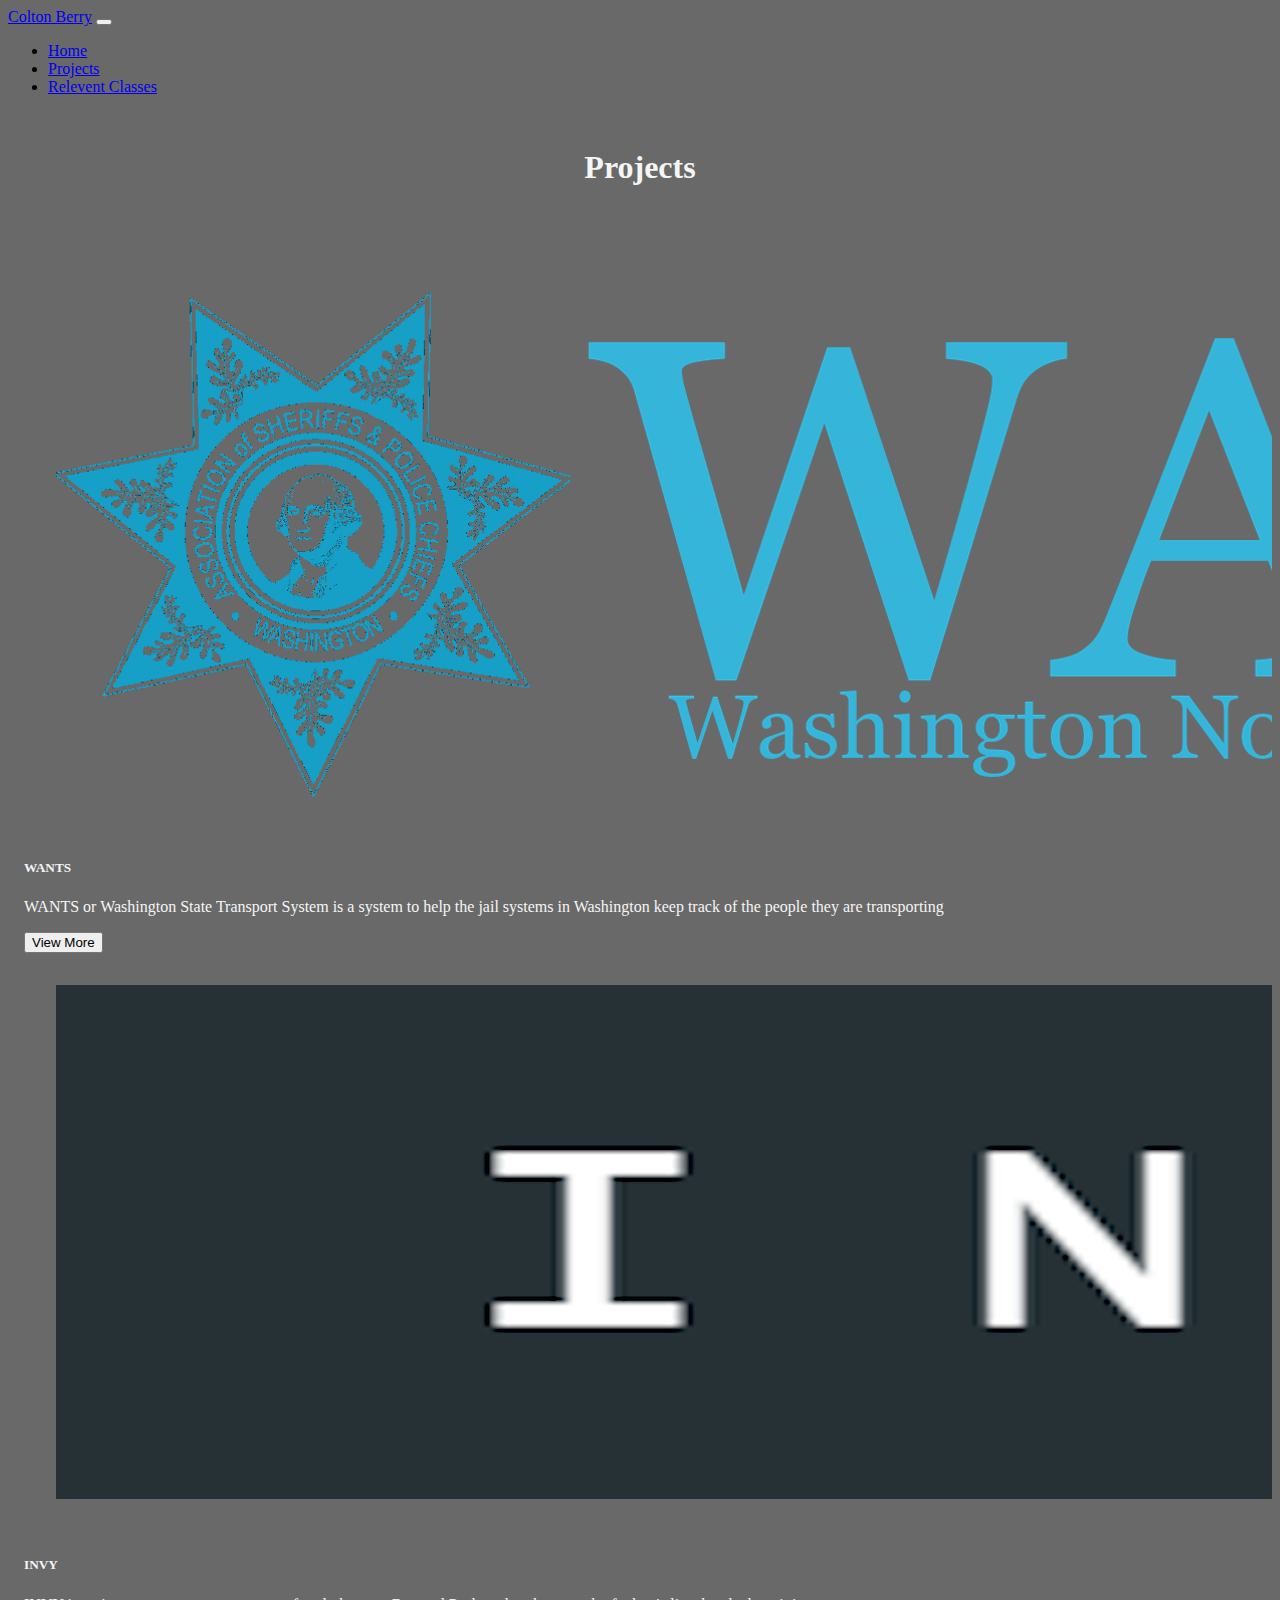
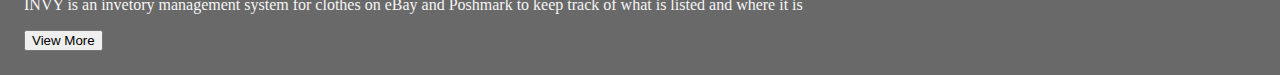
==== projects.html @ be62fbd0 "Finished relevent courses and added 2 projects" ====
<!DOCTYPE html>
<html lang="en">

<head>
    <meta charset="UTF-8">
    <meta http-equiv="X-UA-Compatible" content="IE=edge">
    <meta name="viewport" content="width=device-width, initial-scale=1.0">
    <script src="index.js" type="text/javascript" defer></script>
    <script src="components/navbar.js" type="text/javascript" defer></script>
    <title>Colton Berry</title>
</head>

<body>
    <navbar-component></navbar-component>

    <div class="" id="allProjects">
        <h1 class="title">Projects</h1>
        <div class="row cardRow" style="padding: 1em;">
            <div class="col-sm-6" style="max-width:fit-content">
                <div class="card bg-dark">
                    <img src="./img/WASPClogo3FullSize.png" class="card-img-top" alt="WANTS Logo" style="padding: 2em;">
                    <div class="card-body">
                        <h5 class="card-title" style="color: whitesmoke;">WANTS</h5>
                        <p class="card-text" style="color: whitesmoke;">WANTS or Washington State Transport System is a
                            system to help the jail systems in Washington keep track of the people they are transporting
                        </p>
                        <button onclick="spawnElement('WANTS')" class="btn btn-primary">View More</button>
                    </div>
                </div>
            </div>
            <div class="col-sm-6" style="max-width:fit-content">
                <div class="card bg-dark">
                    <img src="./img/invy_logo.png" class="card-img-top" alt="WANTS Logo" style="padding: 2em;">
                    <div class="card-body">
                        <h5 class="card-title" style="color: whitesmoke;">INVY</h5>
                        <p class="card-text" style="color: whitesmoke;">INVY is an invetory management system for
                            clothes on eBay and Poshmark to keep track of what is listed and where it is</p>
                        <button onclick="spawnElement('INVY')" class="btn btn-primary">View More</button>
                    </div>
                </div>
            </div>
        </div>
    </div>

    <div id="WANTS" class="hidden" style="padding: 1em;">
        <div style="display:inline-block; width: 100%;">
            <button type="button" class="btn-close btn-close-white" aria-label="Close" onclick="hideElement('WANTS')"
                style="float: inline-start;"></button>
            <h1 class="projectTitle">WANTS</h1>
            <div></div>
        </div>
        <div id="WANTSc" class="carousel slide slides" data-bs-ride="carousel">
            <div class="carousel-indicators">
                <button type="button" data-bs-target="#WANTSc" data-bs-slide-to="0" class="active" aria-current="true"
                    aria-label="Slide 1"></button>
                <button type="button" data-bs-target="#WANTSc" data-bs-slide-to="1" aria-label="Slide 2"></button>
                <button type="button" data-bs-target="#WANTSc" data-bs-slide-to="2" aria-label="Slide 3"></button>
                <button type="button" data-bs-target="#WANTSc" data-bs-slide-to="3" aria-label="Slide 4"></button>
                <button type="button" data-bs-target="#WANTSc" data-bs-slide-to="4" aria-label="Slide 5"></button>
            </div>
            <div class="carousel-inner">
                <div class="carousel-item active" data-bs-interval="10000">
                    <img src="/img/WANTSDashboard.PNG" class="d-block w-100" alt="...">
                </div>
                <div class="carousel-item" data-bs-interval="2000">
                    <img src="./img/WANTSEnterTransport.PNG" class="d-block w-100" alt="...">
                </div>
                <div class="carousel-item">
                    <img src="./img/WANTSTransport.PNG " class="d-block w-100" alt="...">
                </div>
                <div class="carousel-item">
                    <img src="./img/WANTSSearch.PNG" class="d-block w-100" alt="...">
                </div>
                <div class="carousel-item">
                    <img src="./img/WANTSlogin.PNG" class="d-block w-100" alt="...">
                </div>
            </div>
            <button class="carousel-control-prev" type="button" data-bs-target="#WANTSc" data-bs-slide="prev">
                <span class="carousel-control-prev-icon" aria-hidden="true"></span>
                <span class="visually-hidden">Previous</span>
            </button>
            <button class="carousel-control-next" type="button" data-bs-target="#WANTSc" data-bs-slide="next">
                <span class="carousel-control-next-icon" aria-hidden="true"></span>
                <span class="visually-hidden">Next</span>
            </button>
        </div>
        <div style="align-content: center;">
            <p class="description">This project was created for the Washington Sheriffs and jails in order to help with
                transporting people.
                I worked in a small group on this project and my role was to create the functionality for the webapp. I
                worked with a React frontend and a Node backend connected to a MySQL Database. This project taught me a
                lot about the different functionalities of Node, React, and JavaScript. <br>
                I created the enter transport, search, the transport list. The interesting thing with this project is
                the different ways to create MySQL queries in order to find different types of searches.
                This is my first professional project working with members of the Washington Jail System and taking
                their ideas and implementing them into this project
            </p>
        </div>
    </div>

    <div id="INVY" class="hidden" style="padding: 1em;">
        <div style="display:inline-block; width: 100%;">
            <button type="button" class="btn-close btn-close-white" aria-label="Close" onclick="hideElement('INVY')"
                style="float: inline-start;"></button>
            <h1 class="projectTitle">INVY</h1>
            <div></div>
        </div>
        <div id="INVYc" class="carousel slide slides" data-bs-ride="carousel">
            <div class="carousel-indicators">
                <button type="button" data-bs-target="#INVYc" data-bs-slide-to="0" class="active" aria-current="true"
                    aria-label="Slide 1"></button>
                <button type="button" data-bs-target="#INVYc" data-bs-slide-to="1" aria-label="Slide 2"></button>
                <button type="button" data-bs-target="#INVYc" data-bs-slide-to="2" aria-label="Slide 3"></button>
                <button type="button" data-bs-target="#INVYc" data-bs-slide-to="3" aria-label="Slide 4"></button>
                <button type="button" data-bs-target="#INVYc" data-bs-slide-to="4" aria-label="Slide 5"></button>
            </div>
            <div class="carousel-inner">
                <div class="carousel-item active" data-bs-interval="10000">
                    <img src="/img/INVYHome.PNG" class="d-block w-100" alt="...">
                </div>
                <div class="carousel-item" data-bs-interval="2000">
                    <img src="./img/INVYAdd.PNG" class="d-block w-100" alt="...">
                </div>
                <div class="carousel-item">
                    <img src="./img/INVYSearch.PNG " class="d-block w-100" alt="...">
                </div>
                <div class="carousel-item">
                    <img src="./img/INVYSearchResults.PNG" class="d-block w-100" alt="...">
                </div>
                <div class="carousel-item">
                    <img src="./img/INVYEditScreen.PNG" class="d-block w-100" alt="...">
                </div>
            </div>
            <button class="carousel-control-prev" type="button" data-bs-target="#INVYc" data-bs-slide="prev">
                <span class="carousel-control-prev-icon" aria-hidden="true"></span>
                <span class="visually-hidden">Previous</span>
            </button>
            <button class="carousel-control-next" type="button" data-bs-target="#INVYc" data-bs-slide="next">
                <span class="carousel-control-next-icon" aria-hidden="true"></span>
                <span class="visually-hidden">Next</span>
            </button>
        </div>
        <div style="align-content: center;">
            <p class="description">This project was created in my Cloud Data Management course where we were told to use
                Node.js and MongoDB to create a small webapp. This project was a two person project and my role in
                development was to connect the frontend to the Mongo database through Node.js. This was my first
                experince with MongoDB and it really taught me alot about MongoDB and Node.js alike.</p>
        </div>
    </div>


</body>

<link href="https://cdn.jsdelivr.net/npm/bootstrap@5.1.3/dist/css/bootstrap.min.css" rel="stylesheet"
    integrity="sha384-1BmE4kWBq78iYhFldvKuhfTAU6auU8tT94WrHftjDbrCEXSU1oBoqyl2QvZ6jIW3" crossorigin="anonymous">
<script src="https://cdn.jsdelivr.net/npm/bootstrap@5.1.3/dist/js/bootstrap.bundle.min.js"
    integrity="sha384-ka7Sk0Gln4gmtz2MlQnikT1wXgYsOg+OMhuP+IlRH9sENBO0LRn5q+8nbTov4+1p"
    crossorigin="anonymous"></script>
<link rel="stylesheet" type="text/css" href="./index.css" />

</html>
---- index.css ----
body{
    background-color: dimgrey;
}

.title{
    color: whitesmoke;
    text-align: center;
    padding: 1em;
}

.outer-div{
    padding: 1em;
    padding-top: 0em;
}

.classesBox{
    text-align: center;
    padding: 0em;
    font-family: 'Smooch Sans';
    font-size: 32px;
}

.vertical-center-box {
    margin: 0;
    font-size: 22px;
}

.blank-a{
    text-decoration: none;  
}

.cardRow{
    max-width: 100% !important;
    overflow-x: hidden !important;
}

.hidden {
    display: none !important;
}

.slides {
    max-width: 75%;
    left: 12.5%;
    text-align: center;
}

.projectTitle{
    text-align: center;
    float: inline-endc;
}

.description{
    text-align: center;
    padding-left: 12.5%;
    padding-right: 12.5%;
    padding-top: 1em;
}
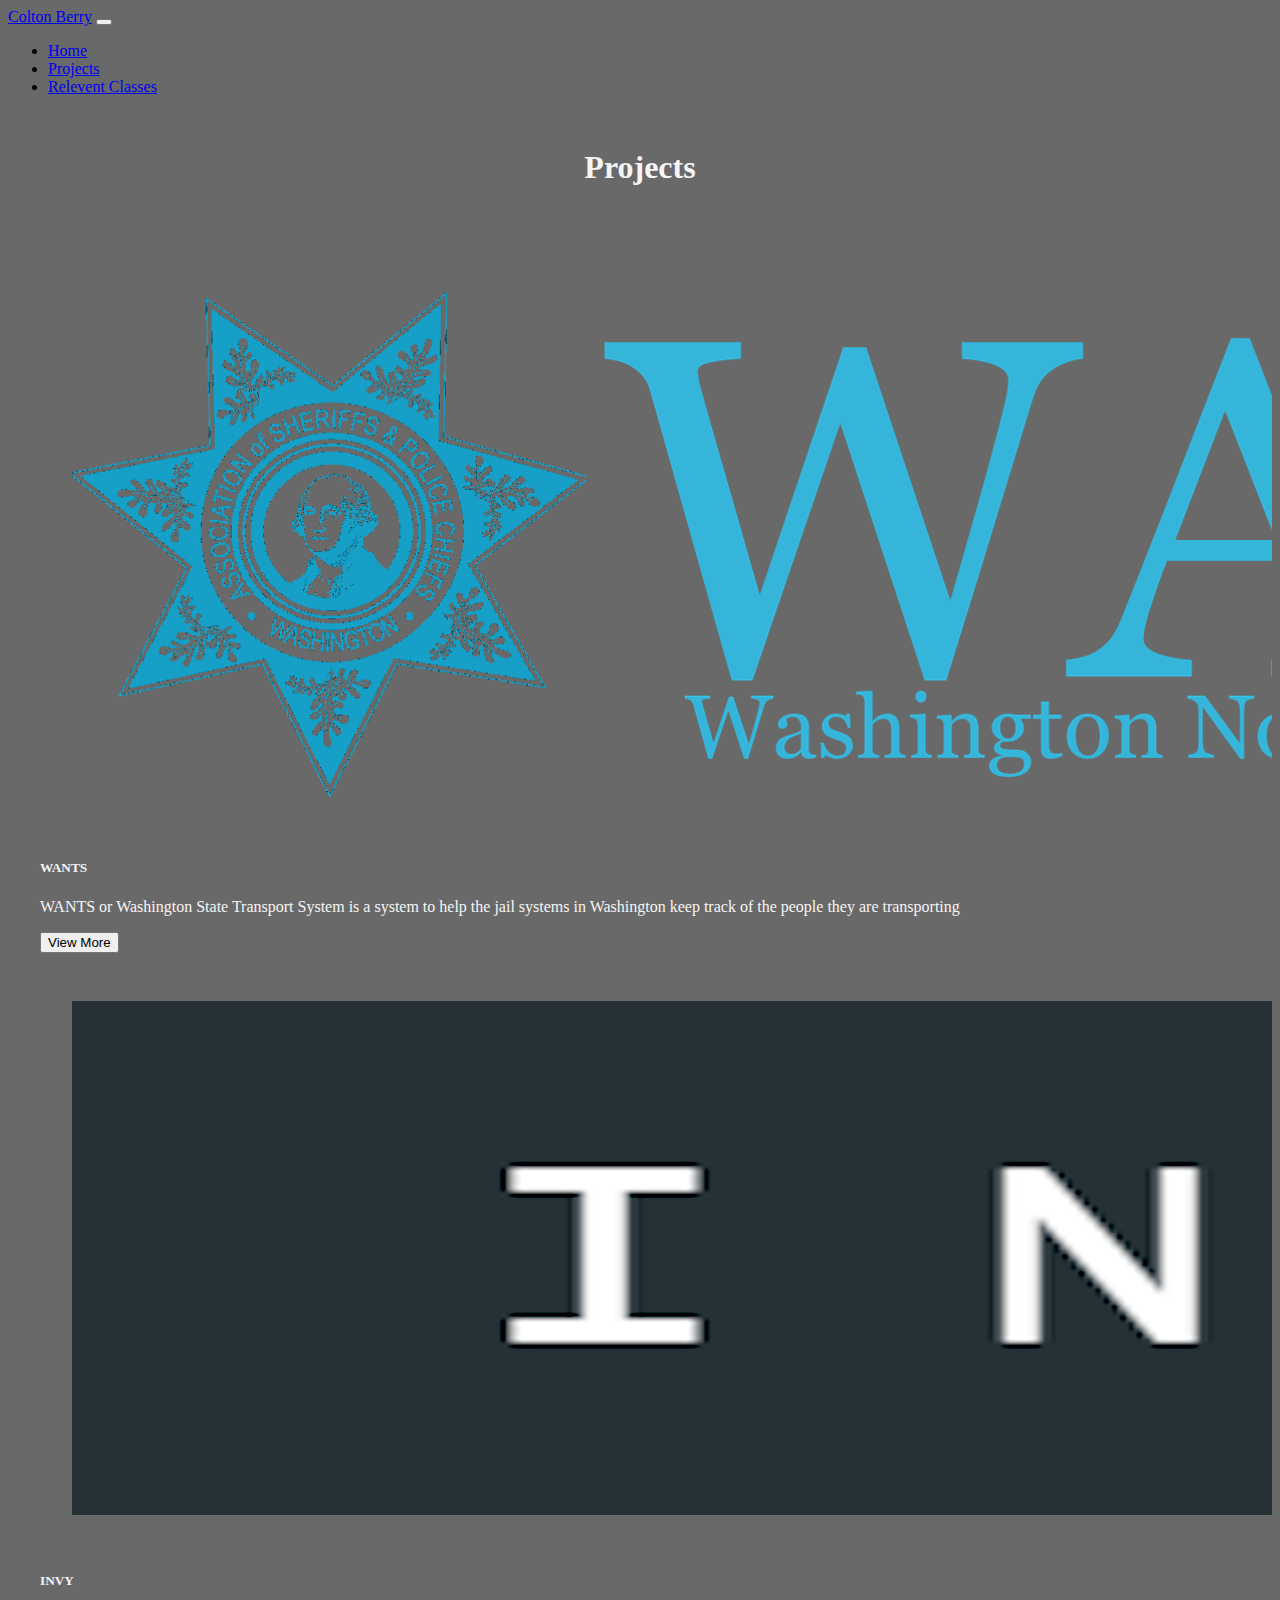
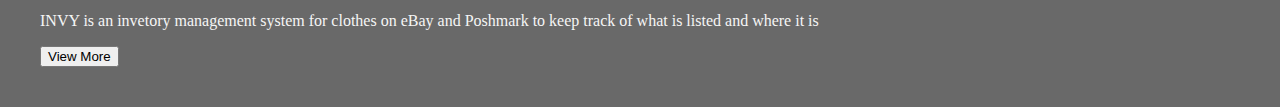
==== commit dd66e66a: "Finished the expanded option for projects" ====
--- a/projects.html
+++ b/projects.html
@@ -16,7 +16,7 @@
     <div class="" id="allProjects">
         <h1 class="title">Projects</h1>
         <div class="row cardRow" style="padding: 1em;">
-            <div class="col-sm-6" style="max-width:fit-content">
+            <div class="col-sm-6 outer-div" style="max-width:fit-content">
                 <div class="card bg-dark">
                     <img src="./img/WASPClogo3FullSize.png" class="card-img-top" alt="WANTS Logo" style="padding: 2em;">
                     <div class="card-body">
@@ -28,7 +28,7 @@
                     </div>
                 </div>
             </div>
-            <div class="col-sm-6" style="max-width:fit-content">
+            <div class="col-sm-6 outer-div" style="max-width:fit-content">
                 <div class="card bg-dark">
                     <img src="./img/invy_logo.png" class="card-img-top" alt="WANTS Logo" style="padding: 2em;">
                     <div class="card-body">
@@ -145,6 +145,8 @@
                 Node.js and MongoDB to create a small webapp. This project was a two person project and my role in
                 development was to connect the frontend to the Mongo database through Node.js. This was my first
                 experince with MongoDB and it really taught me alot about MongoDB and Node.js alike.</p>
+            <button onclick="window.open('https://github.com/cberry31/invy')" target="_blank" type="button"
+                class="btn btn-light center">GitHub</button>
         </div>
     </div>
 
--- a/index.css
+++ b/index.css
@@ -54,4 +54,10 @@
     padding-left: 12.5%;
     padding-right: 12.5%;
     padding-top: 1em;
+}
+
+.center{
+    margin-left: auto;
+    margin-right: auto;
+    display: block;
 }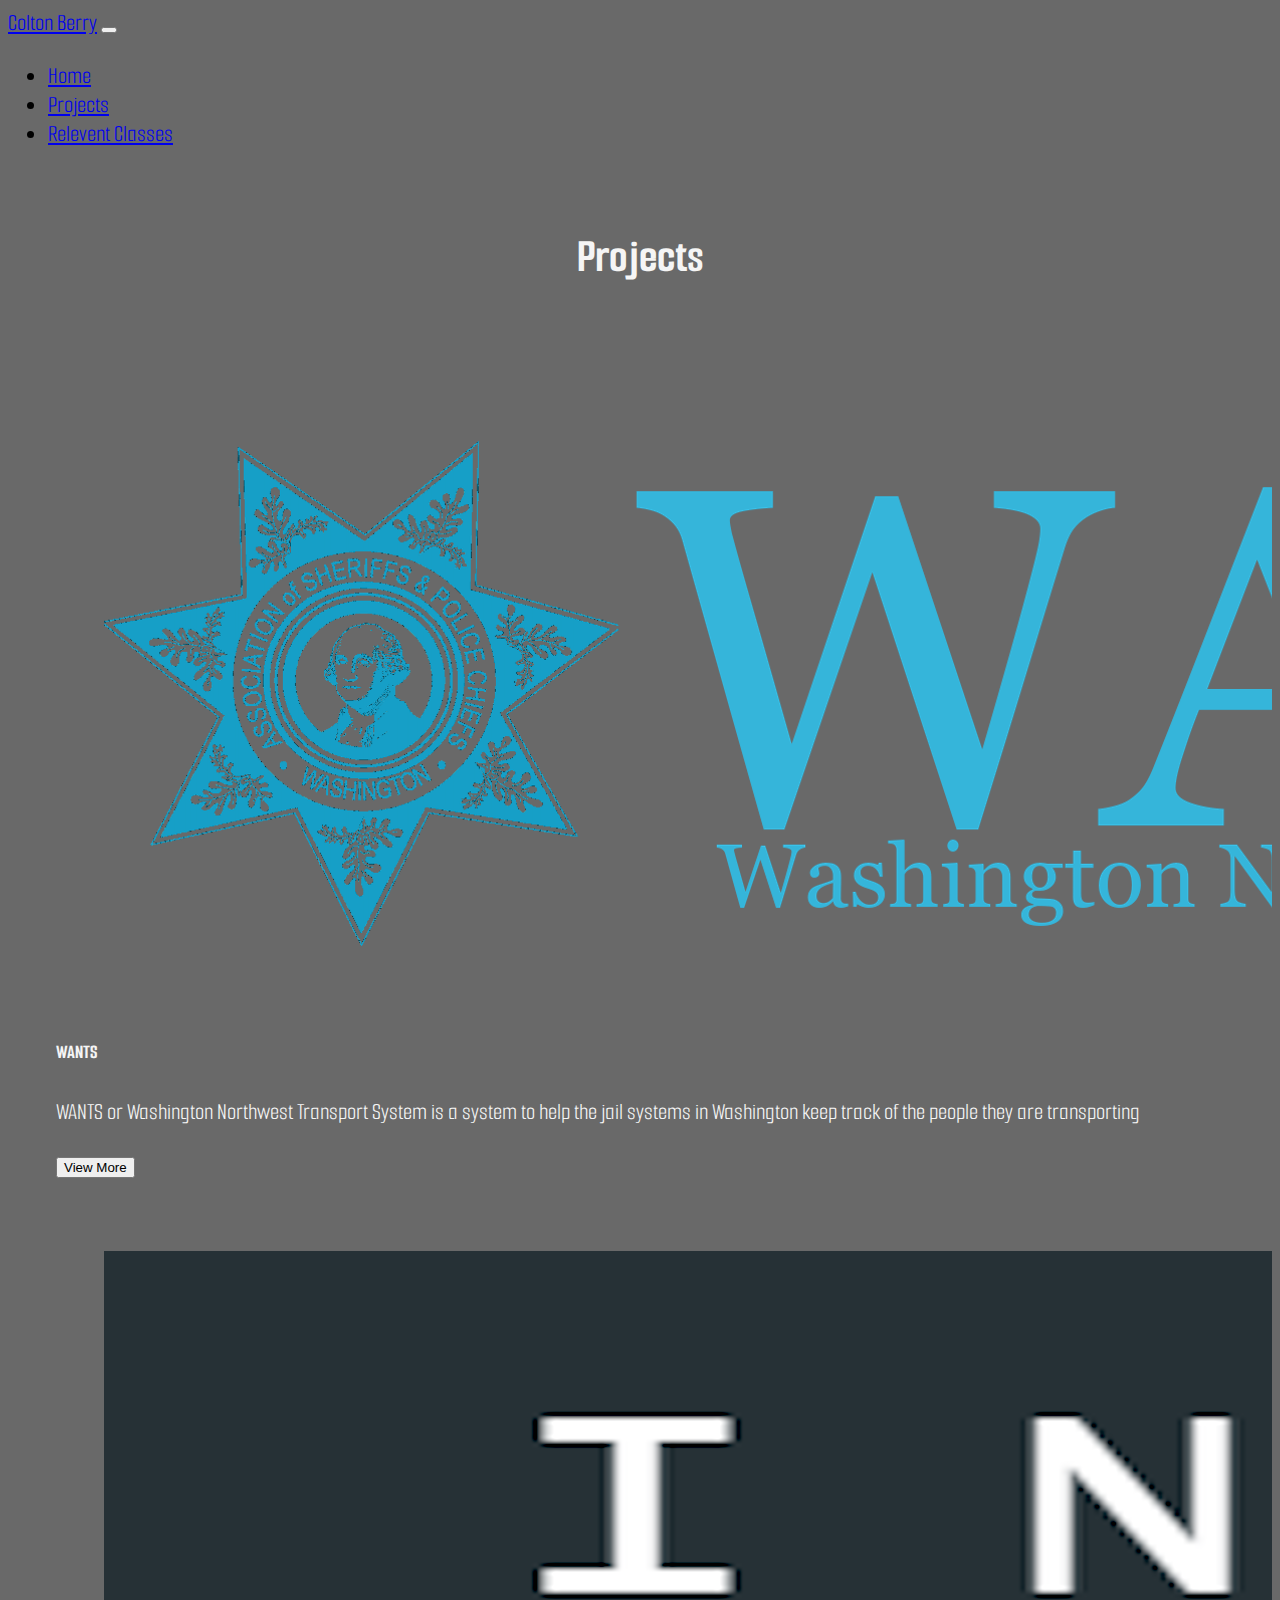
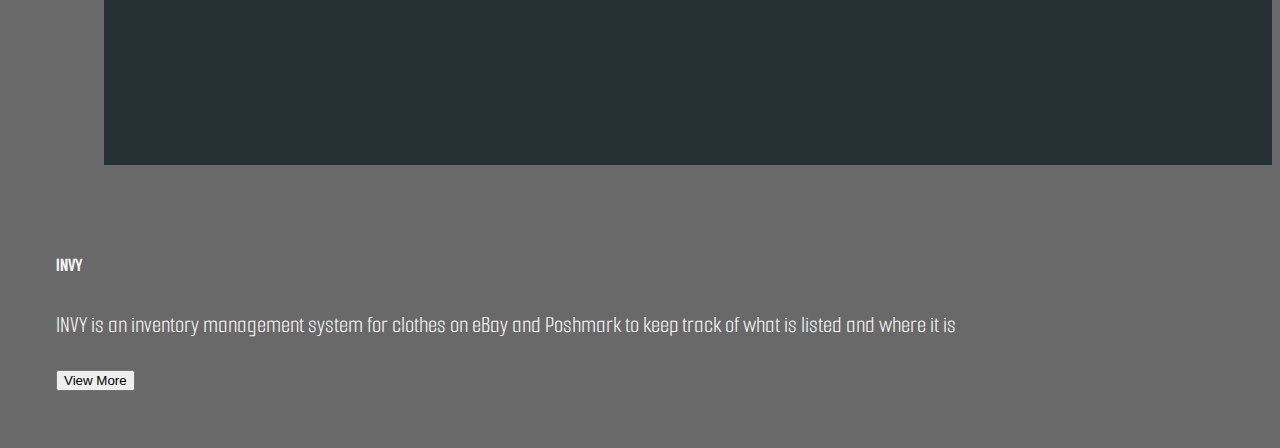
==== commit 8bbc3508: "Fixed minor spelling issues" ====
--- a/projects.html
+++ b/projects.html
@@ -7,6 +7,7 @@
     <meta name="viewport" content="width=device-width, initial-scale=1.0">
     <script src="index.js" type="text/javascript" defer></script>
     <script src="components/navbar.js" type="text/javascript" defer></script>
+    <link rel="stylesheet" href="https://fonts.googleapis.com/css?family=Smooch Sans">
     <title>Colton Berry</title>
 </head>
 
@@ -21,8 +22,9 @@
                     <img src="./img/WASPClogo3FullSize.png" class="card-img-top" alt="WANTS Logo" style="padding: 2em;">
                     <div class="card-body">
                         <h5 class="card-title" style="color: whitesmoke;">WANTS</h5>
-                        <p class="card-text" style="color: whitesmoke;">WANTS or Washington State Transport System is a
-                            system to help the jail systems in Washington keep track of the people they are transporting
+                        <p class="card-text" style="color: whitesmoke;">WANTS or Washington Northwest Transport System
+                            is a system to help the jail systems in Washington keep track of the people they are
+                            transporting
                         </p>
                         <button onclick="spawnElement('WANTS')" class="btn btn-primary">View More</button>
                     </div>
@@ -33,8 +35,9 @@
                     <img src="./img/invy_logo.png" class="card-img-top" alt="WANTS Logo" style="padding: 2em;">
                     <div class="card-body">
                         <h5 class="card-title" style="color: whitesmoke;">INVY</h5>
-                        <p class="card-text" style="color: whitesmoke;">INVY is an invetory management system for
-                            clothes on eBay and Poshmark to keep track of what is listed and where it is</p>
+                        <p class="card-text" style="color: whitesmoke;">INVY is an inventory management system for
+                            clothes on eBay and Poshmark to keep track of what is listed and where it is
+                        </p>
                         <button onclick="spawnElement('INVY')" class="btn btn-primary">View More</button>
                     </div>
                 </div>
@@ -89,7 +92,7 @@
                 transporting people.
                 I worked in a small group on this project and my role was to create the functionality for the webapp. I
                 worked with a React frontend and a Node backend connected to a MySQL Database. This project taught me a
-                lot about the different functionalities of Node, React, and JavaScript. <br>
+                lot about the different functionalities of Node, React, and JavaScript.
                 I created the enter transport, search, the transport list. The interesting thing with this project is
                 the different ways to create MySQL queries in order to find different types of searches.
                 This is my first professional project working with members of the Washington Jail System and taking
@@ -142,9 +145,10 @@
         </div>
         <div style="align-content: center;">
             <p class="description">This project was created in my Cloud Data Management course where we were told to use
-                Node.js and MongoDB to create a small webapp. This project was a two person project and my role in
+                Node.js and MongoDB to create a small webapp. This project was a two-person project and my role in
                 development was to connect the frontend to the Mongo database through Node.js. This was my first
-                experince with MongoDB and it really taught me alot about MongoDB and Node.js alike.</p>
+                experience with MongoDB and it really taught me.
+            </p>
             <button onclick="window.open('https://github.com/cberry31/invy')" target="_blank" type="button"
                 class="btn btn-light center">GitHub</button>
         </div>
--- a/index.css
+++ b/index.css
@@ -1,5 +1,7 @@
 body{
     background-color: dimgrey;
+    font-family: 'Smooch Sans';
+    font-size: 150%;
 }
 
 .title{
@@ -26,7 +28,9 @@
 }
 
 .blank-a{
-    text-decoration: none;  
+    text-decoration: none !important;
+	color: inherit;
+	color: unset !important;
 }
 
 .cardRow{
@@ -60,4 +64,11 @@
     margin-left: auto;
     margin-right: auto;
     display: block;
-}+}
+
+.homepage{
+	text-align: center;
+	vertical-align: middle;
+	padding: 7.5%;
+}
+
